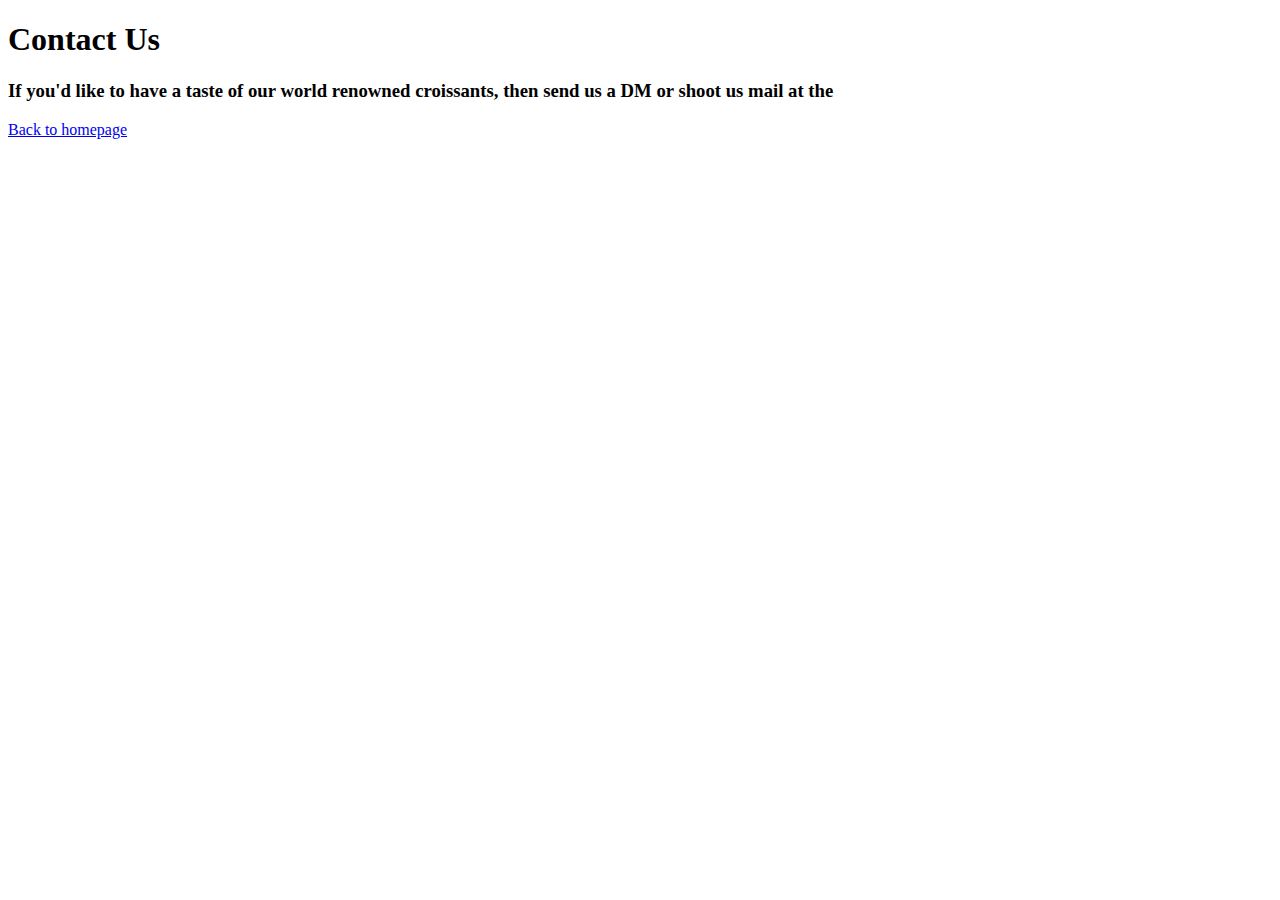
==== contact.html @ 42945c33 "Created basic website structure" ====
<!DOCTYPE html>
<html lang="en">
  <head>
    <meta charset="UTF-8" />
    <meta name="viewport" content="width=device-width, initial-scale=1.0" />
    <link rel="stylesheet" href="/css/styles.css" />
    <title>Contact Us</title>
  </head>
  <body>
    <h1> Contact Us </h1>

    <h3> If you'd like to have a taste of our world renowned croissants, then send us a DM or shoot us mail at the</h3>
    
    <a href="/index.html"> Back to homepage </a>
  </body>
</html>
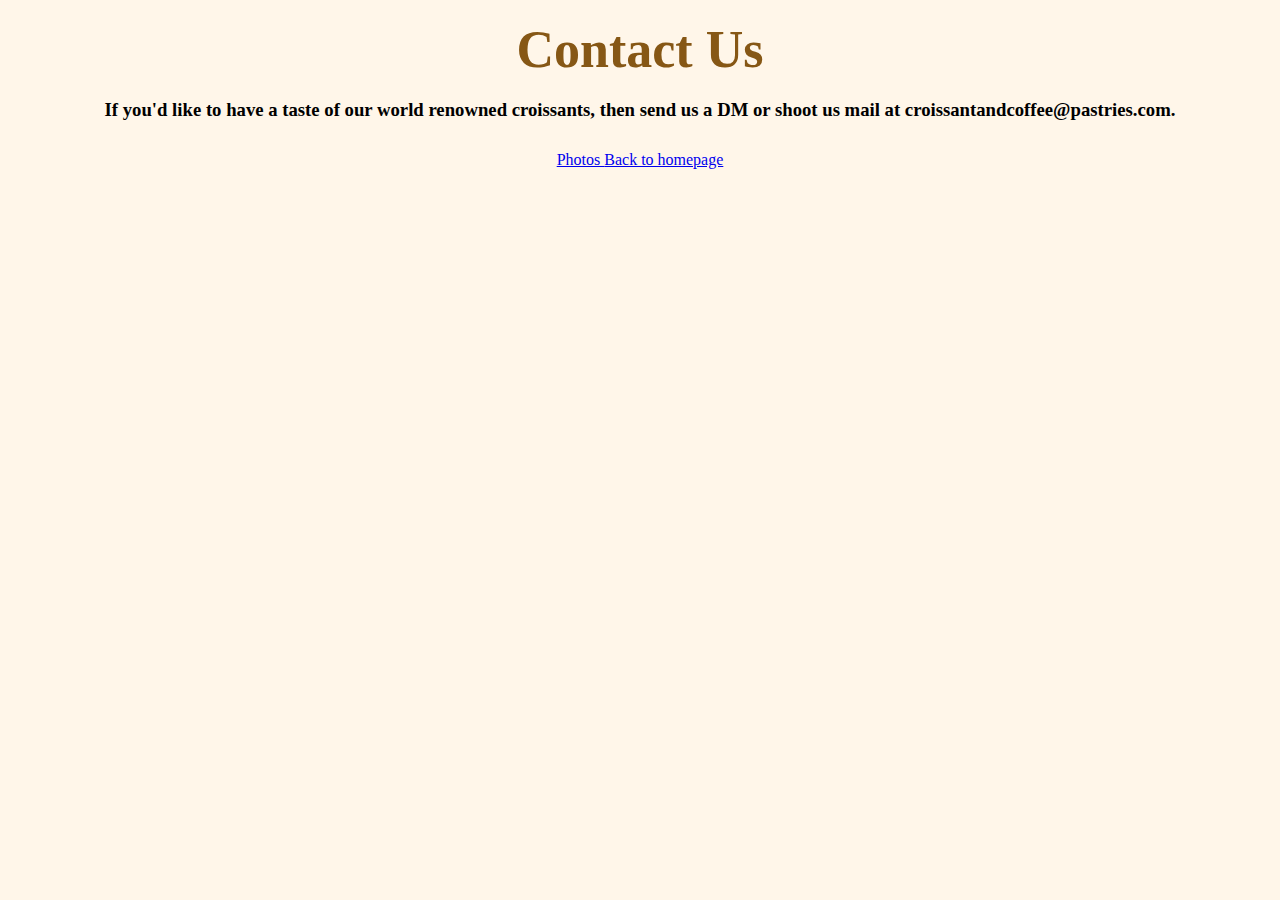
==== commit e4f59207: "Made some changes to css" ====
--- a/contact.html
+++ b/contact.html
@@ -3,14 +3,26 @@
   <head>
     <meta charset="UTF-8" />
     <meta name="viewport" content="width=device-width, initial-scale=1.0" />
-    <link rel="stylesheet" href="/css/styles.css" />
+    <link
+      rel="stylesheet"
+      href="https://cdn.jsdelivr.net/npm/bootstrap@4.6.2/dist/css/bootstrap.min.css"
+      integrity="sha384-xOolHFLEh07PJGoPkLv1IbcEPTNtaed2xpHsD9ESMhqIYd0nLMwNLD69Npy4HI+N"
+      crossorigin="anonymous"
+    />
+    <link rel="stylesheet" href="/css/style.css" />
     <title>Contact Us</title>
   </head>
   <body>
-    <h1> Contact Us </h1>
+    <h1>Contact Us</h1>
 
-    <h3> If you'd like to have a taste of our world renowned croissants, then send us a DM or shoot us mail at the</h3>
-    
-    <a href="/index.html"> Back to homepage </a>
+    <h3>
+      If you'd like to have a taste of our world renowned croissants, then send
+      us a DM or shoot us mail at croissantandcoffee@pastries.com.
+    </h3>
+
+    <div class="link">
+      <a href="/photo.html"> Photos </a>
+      <a href="/index.html" class="homepage-link"> Back to homepage </a>
+    </div>
   </body>
 </html>
--- a/css/style.css
+++ b/css/style.css
@@ -0,0 +1,56 @@
+body {
+  background-color: #fff6e9;
+  text-align: center;
+}
+
+h1 {
+  text-align: center;
+  font-size: 52px;
+  margin: 20px;
+  color: #865715;
+}
+
+h5 {
+    text-align: center;
+    font-weight: normal;
+    font-size: 15px;
+}
+
+.link {
+  text-align: center;
+  margin: 30px;
+}
+
+.contact-link {
+    margin-top: 20px;
+  border: 1px solid #eec791;
+  border-radius: 4px;
+  padding: 5px;
+  color: white;
+  background: #cfa56c;
+  margin: 30px;
+}
+
+img {
+  display: block;
+  margin-left: auto;
+  margin-right: auto;
+  width: 50%;
+  border-radius: 4%;
+}
+
+.row {
+  display: flex;
+  flex-wrap: wrap;
+  justify-content: space-evenly;
+}
+
+.column {
+  flex-basis: 25%;
+  padding: 5px;
+}
+
+.column img {
+  width: 100%;
+  height: auto;
+}
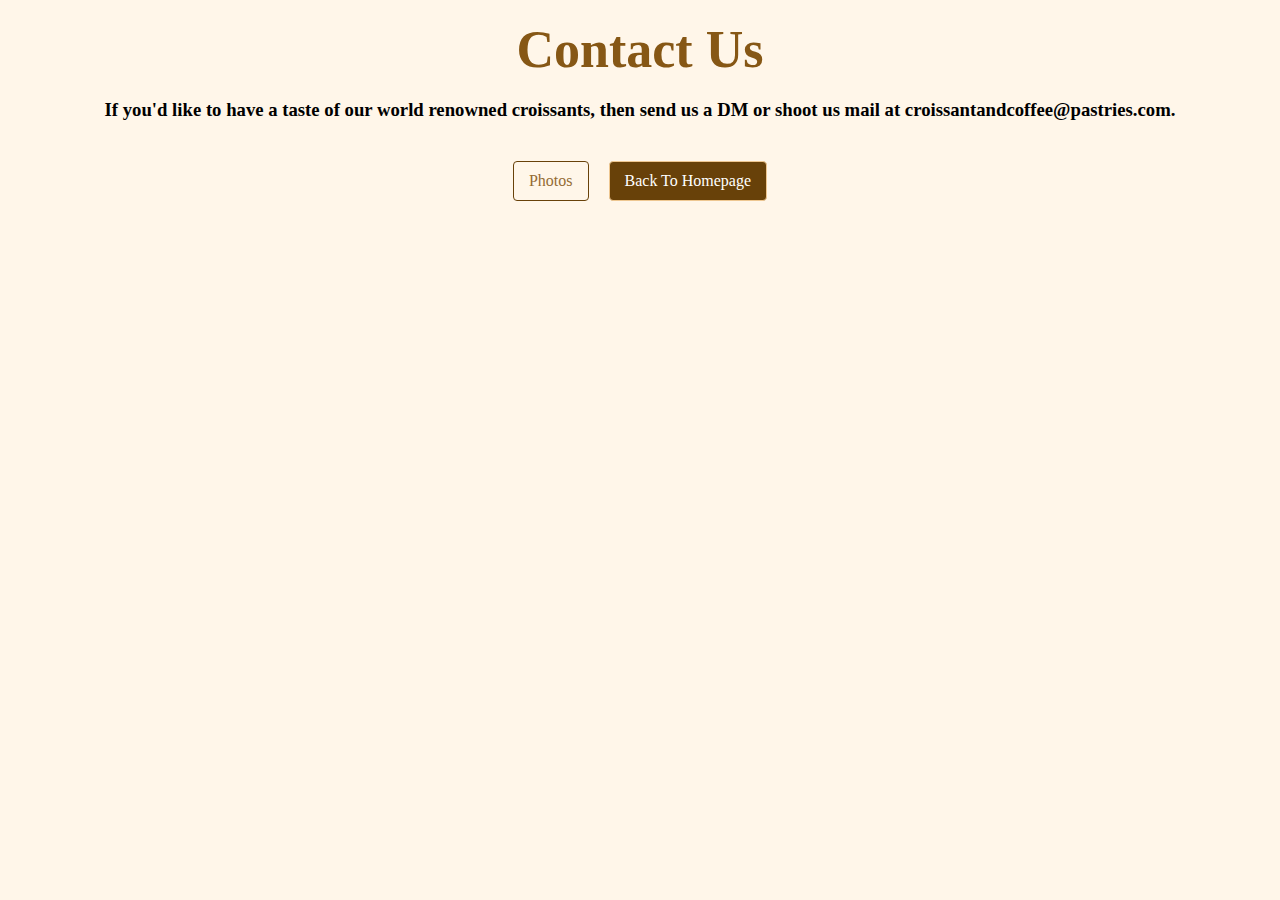
==== commit 04f35cde: "added more css styling" ====
--- a/contact.html
+++ b/contact.html
@@ -21,7 +21,7 @@
     </h3>
 
     <div class="link">
-      <a href="/photo.html"> Photos </a>
+      <a href="/photo.html" class="photo-link"> Photos </a>
       <a href="/index.html" class="homepage-link"> Back to homepage </a>
     </div>
   </body>
--- a/css/style.css
+++ b/css/style.css
@@ -10,25 +10,46 @@
   color: #865715;
 }
 
-h5 {
-    text-align: center;
-    font-weight: normal;
-    font-size: 15px;
+p {
+  text-align: center;
+  font-weight: normal;
+  font-size: 15px;
 }
 
 .link {
-  text-align: center;
-  margin: 30px;
+  display: flex;
+  justify-content: center;
+  margin-top: 30px;
+}
+
+.link a {
+  margin: 10px;
+  border-radius: 4px;
+  padding: 10px 15px;
+  text-decoration: none;
+  text-transform: capitalize;
 }
 
 .contact-link {
-    margin-top: 20px;
   border: 1px solid #eec791;
-  border-radius: 4px;
-  padding: 5px;
   color: white;
-  background: #cfa56c;
-  margin: 30px;
+  background: #b67315;
+}
+
+.about-link {
+  border: 1px solid #eec791;
+  color: #eec791;
+}
+
+.photo-link {
+  border: 1px solid #684109;
+  color: #946b33;
+}
+
+.homepage-link {
+  border: 1px solid #eec791;
+  color: white;
+  background: #684109;
 }
 
 img {
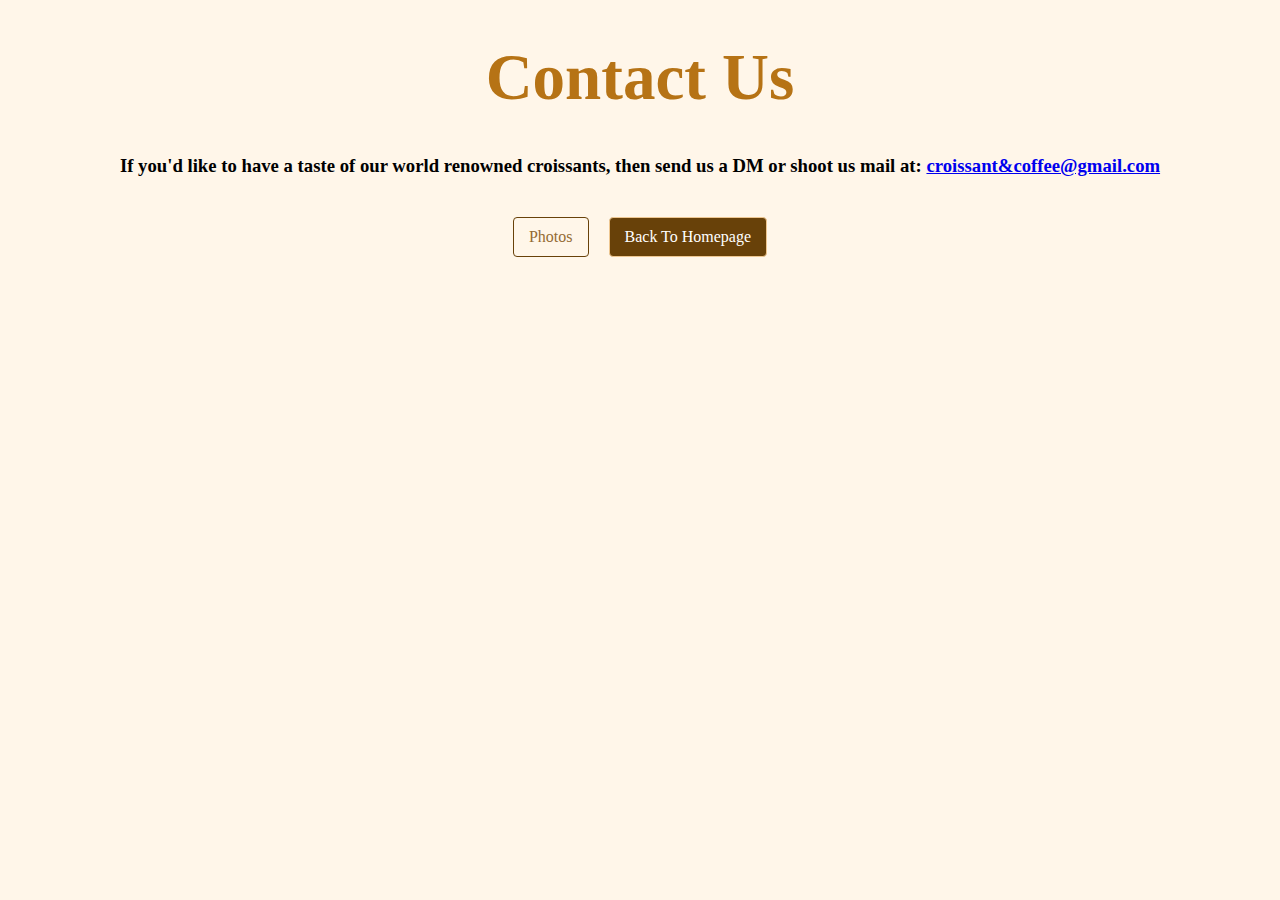
==== commit db67b3a7: "Added SEO functionality to the site" ====
--- a/contact.html
+++ b/contact.html
@@ -10,14 +10,14 @@
       crossorigin="anonymous"
     />
     <link rel="stylesheet" href="/css/style.css" />
-    <title>Contact Us</title>
+    <title>🥐Contact Us | Croissant & Coffee</title>
   </head>
   <body>
     <h1>Contact Us</h1>
 
     <h3>
       If you'd like to have a taste of our world renowned croissants, then send
-      us a DM or shoot us mail at croissantandcoffee@pastries.com.
+      us a DM or shoot us mail at: <a href="mailto:croisssant&coffee@croissants.com">croissant&coffee@gmail.com</a>
     </h3>
 
     <div class="link">
--- a/css/style.css
+++ b/css/style.css
@@ -3,17 +3,26 @@
   text-align: center;
 }
 
+h1,
+h3,
+p {
+  font-family: "Baskervville", serif;
+}
+
 h1 {
   text-align: center;
-  font-size: 52px;
+  font-weight: bolder;
+  color: #b67315;
+  font-size: 65px;
   margin: 20px;
-  color: #865715;
+  padding: 20px;
 }
 
 p {
-  text-align: center;
+  text-align: left;
   font-weight: normal;
-  font-size: 15px;
+  padding: 18px 28px 18px 28px;
+  font-size: 17px;
 }
 
 .link {
